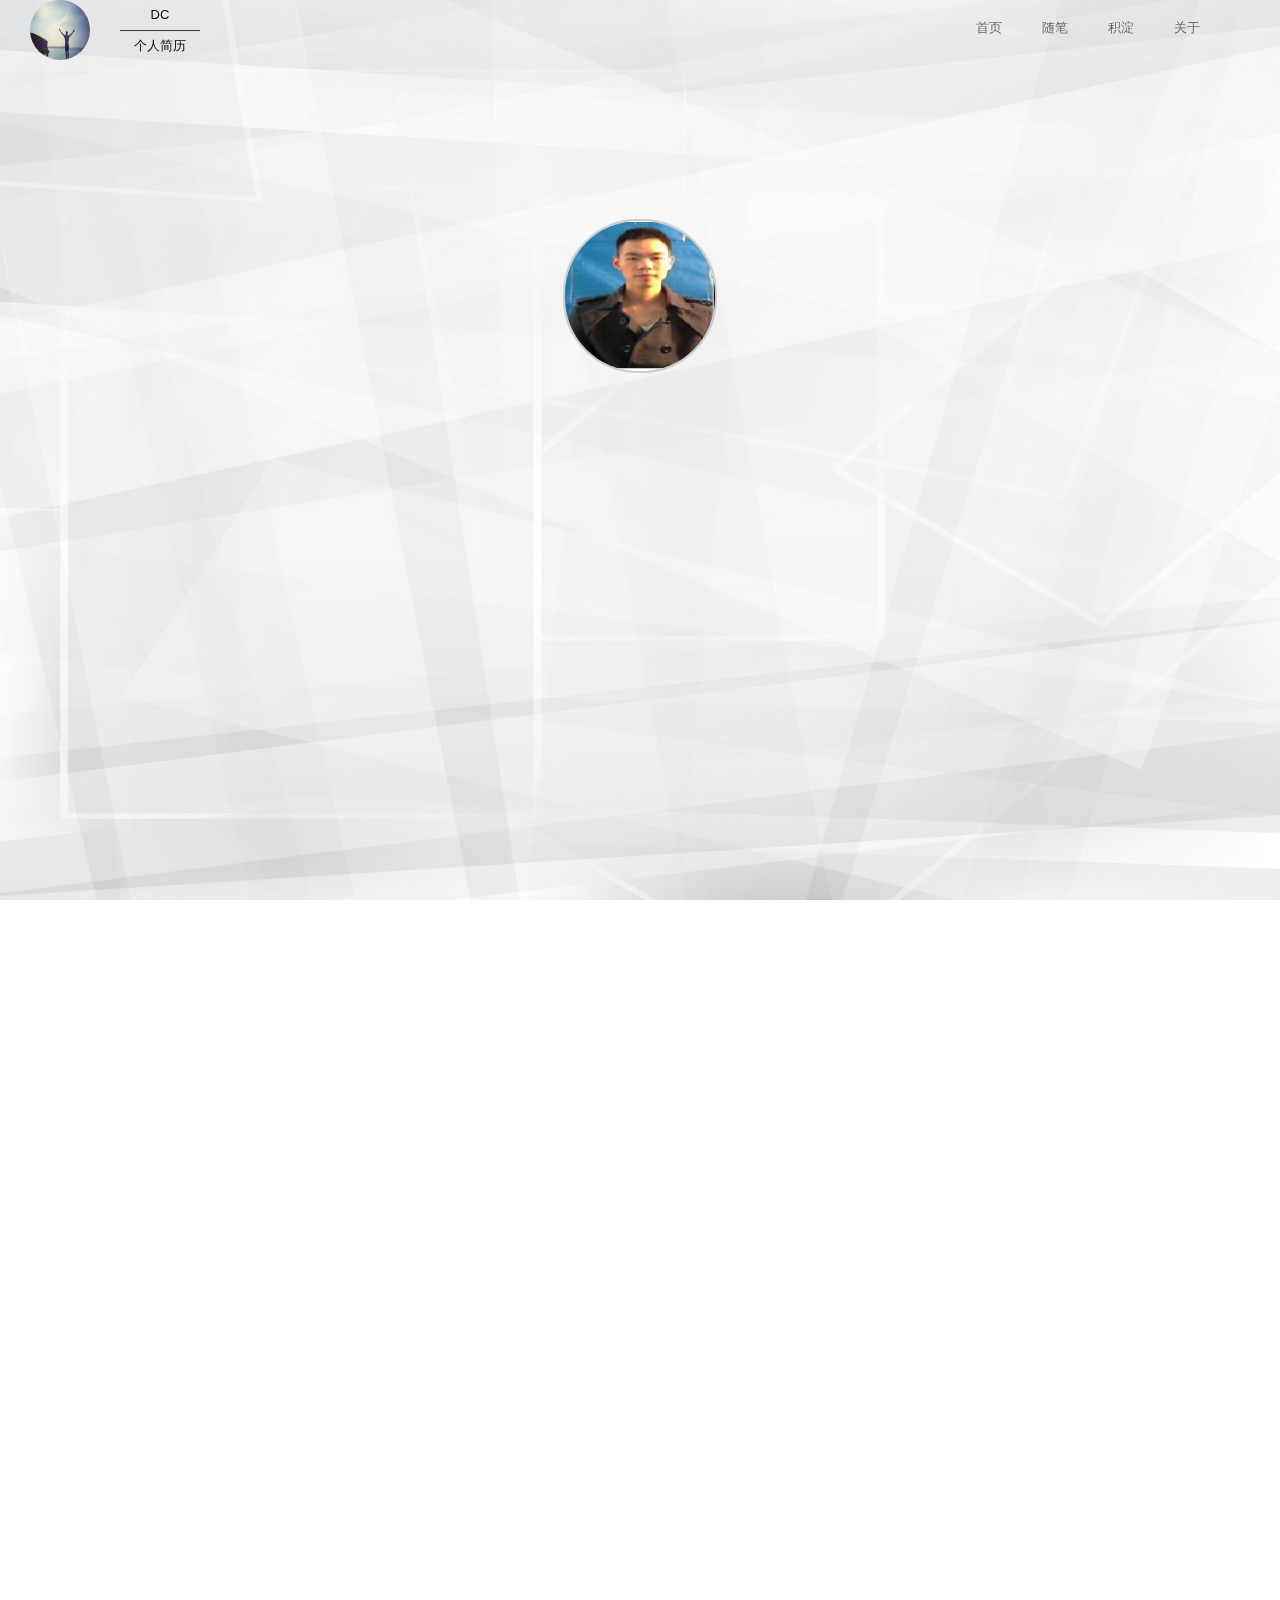
==== resume/me.html @ 9980c476 "first commit" ====
<!DOCTYPE html>
<html lang="en">
<head>
  <meta charset="UTF-8">
  <meta http-equiv="X-UA-Compatible" content="IE=edge" />
  <meta name="keywords" content="黎屹、前端开发、简历" />
  <meta name="description" content="黎屹的web前端工程师简历">
  <link rel="stylesheet" href="css/reset.css" />
  <link rel="stylesheet" href="css/jquery.fullPage.css" />
  <link rel="stylesheet" href="css/component.css" />
  <link rel="stylesheet" href="css/me.css" />
  <title>黎屹的web前端工程师简历</title>
</head>

<body>
<header>
  <div id="logo">
    <div id="header_img"><img src="image/logo.jpg" alt="" /></div>
    <div id="header_p">
      <p id="header_p1">DC</p>
      <p id="header_p2">个人简历</p>
    </div>
  </div>
  <nav>
    <ul>
      <li><a href="">首页</a></li>
      <li><a href="">随笔</a></li>
      <li><a href="">积淀</a></li>
      <li><a href="">关于</a></li>
    </ul>
  </nav>
</header>

<aside>
  <a href="#page1"><b>首页</b></a>
  <a href="#page2"><b>关于我</b></a>
  <a href="#page3"><b>专业技能</b></a>
  <a href="#page4"><b>我的作品</b></a>
  <a href="#page5"><b>联系我</b></a>
</aside>

<div id="dowebok">
  <!-- home -->
  <div class="section one">
    <div id="home">
      <div id="home_content">
        <div id="home_head">
          <div id="home_head_content">
            <img src="image/photo1.jpg" id="home_photo1" alt="" />
            <img src="image/photo2.jpg" id="home_photo2" alt="" />
          </div>
        </div>
        <div id="home_info">
          <p id="home_info1">生活是一种绵延不绝的渴望，渴望不断上升，变得更伟大而高贵.</p>
          <div id="home_info_box">
            <p id="home_info2">我叫黎屹</p>
            <p id="home_info3">25岁</p>
            <p id="home_info4">一名前端研发工程师</p>
            <p id="home_info5">920350926@qq.com</p>
          </div>
        </div>
      </div>
    </div>
  </div>
  <!-- home end -->
  <!-- about -->
  <div class="section two">
    <div id="about">
      <div id="about_content">
        <div class="title">
          <h1>关于我</h1>
        </div>
        <div id="about_list_content">
          <div class="about_list" id="about_list1">
            <div class="about_list_eg" id="about_en_edu">education</div>
            <div class="about_list_cn" id="about_cn_edu">学历<p>本科</p></div>
          </div>
          <div class="about_list">
            <div class="about_list_eg" id="about_en_age">age</div>
            <div class="about_list_cn" id="about_cn_age">年龄<p>25岁</p></div>
          </div>
          <div class="about_list">
            <div class="about_list_eg" id="about_en_loc">location</div>
            <div class="about_list_cn" id="about_cn_loc">坐标<p>深圳</p></div>
          </div>
          <div class="about_list">
            <div class="about_list_eg" id="about_en_sta">status</div>
            <div class="about_list_cn" id="about_cn_sta">状态<p>求职</p></div>
          </div>
        </div>
        <div id="about_info"></div>
      </div>
    </div>
  </div>
  <!-- about end -->
  <!-- skill -->
  <div class="section three">
    <div id="skill">
      <div id="skill_content">
        <div class="title">
          <h1>专业技能</h1>
        </div>
        <div id="skill_info"></div>
        <div id="skill_list">
          <div class="skill_list_content" id="skill_list1">
            <div class="skill_icon" id="skill_icon1"></div>
            <div class="skill_name">AngularJs</div>
            <div class="skill_flag"></div>
            <div class="skill_int" id="skill_int1"></div>
          </div>
          <div class="skill_list_content" id="skill_list2">
            <div class="skill_icon" id="skill_icon2"></div>
            <div class="skill_name">HTML</div>
            <div class="skill_flag"></div>
            <div class="skill_int" id="skill_int2"></div>
          </div>
          <div class="skill_list_content" id="skill_list3">
            <div class="skill_icon" id="skill_icon3"></div>
            <div class="skill_name">CSS</div>
            <div class="skill_flag"></div>
            <div class="skill_int" id="skill_int3"></div>
          </div>
          <div class="skill_list_content" id="skill_list4">
            <div class="skill_icon" id="skill_icon4"></div>
            <div class="skill_name">JavaScript</div>
            <div class="skill_flag"></div>
            <div class="skill_int" id="skill_int4"></div>
          </div>
        </div>
      </div>
    </div>
  </div>
  <!-- skill end -->
  <!-- demo -->
  <div class="section four">
    <div id="demo">
      <div id="demo_content">
        <div class="title">
          <h1>我的作品</h1>
        </div>
        <div id="demo_content_list">
          <ul class="demo_box">
            <li class="demo_scale">
              <div class="demo_box_content">
                <div class="demo_box_hover">
                  <p class="demo_box_title">DEMO:DOM编程艺术</p>
                  <span class="demo_box_hover_icon">
                                        <a href="demo/mjd/mjd.html" target="_blank" class="demo_box_link">
                                            <img src="image/demo-link.png" alt="" />
                                        </a>
                                    </span>
                </div>
                <img src="image/demo_box1.jpg" alt="" class="demo_box_bg"/>
              </div>
            </li>
            <li class="demo_scale">
              <div class="demo_box_content">
                <div class="demo_box_hover">
                  <p class="demo_box_title">乾程企业</p>
                  <span class="demo_box_hover_icon">
										<a href="demo\飞机大战\index.html" target="_blank" class="demo_box_link">
											<img src="image/demo-link.png" alt="" />
										</a>
									</span>
                </div>
                <img src="image/demo_box2.jpg" alt="" class="demo_box_bg"/>
              </div>
            </li>
            <li class="demo_scale">
              <div class="demo_box_content">
                <div class="demo_box_hover">
                  <p class="demo_box_title">卓煌企业</p>
                  <span class="demo_box_hover_icon">
                                    	<a href="demo\intel\index.html" target="_blank" class="demo_box_link">
											<img src="image/demo-link.png" alt="" />
                                        </a>
                                    </span>
                </div>
                <img src="image/demo_box3.jpg" alt="" class="demo_box_bg"/>
              </div>
            </li>
            <li class="demo_scale">
              <div class="demo_box_content">
                <div class="demo_box_hover">
                  <p class="demo_box_title">兰途科技</p>
                  <span class="demo_box_hover_icon">
                                    	<a href="demo\kfl\kfl.html" target="_blank" class="demo_box_link">
											<img src="image/demo-link.png" alt="" />
                                        </a>
                                    </span>
                </div>
                <img src="image/demo_box4.jpg" alt="" class="demo_box_bg"/>
              </div>
            </li>
          </ul>
        </div>
        <div id="demo_info" class="demo_scale">
          <p>这是我的部分demo。</p>
          <p>更多demo请移步<a href="#" class="md-trigger" data-modal="modal-1">这里</a>。</p>
        </div>
      </div>
    </div>
  </div>
  <!-- demo end -->
  <!-- contact -->
  <div class="section five">
    <div id="contact">
      <div id="contact_content">
        <div class="title">
          <h1>联系我</h1>
        </div>
        <div id="contact_head">
          <div id="contact_head1">灵感 代码 梦想 未来</div>
          <div id="contact_head2">
            <span>inspiration</span>
            <span>code</span>
            <span>dream</span>
            <span>future</span>
          </div>
        </div>
        <div id="contact_info" class="contact_scale">
          <ul>
          </ul>
        </div>
        <div id="contact_way">
          <div id="contact_message2" class="contact_message">谢谢</div>
        </div>
      </div>
      <footer class="contact_scale">
        <div class="contact_scale footer">
          <a  target="_blank">CSDN</a>|
          <a  target="_blank">微博</a>|
          <a target="_blank">知乎</a>|
          <a  target="_blank">豆瓣</a>|
          <a  target="_blank">Github</a>
        </div>
        <div class="contact_scale footer">All Rights Reserved&nbsp;</div>
        <div class="contact_scale footer"><a target="_blank"></a>&nbsp;Copyright &copy; 2015 - 2016</div>
      </footer>
    </div>
  </div>
  <!-- contact end -->
</div>
<div class="md-modal md-effect-11" id="modal-1">
  <div class="md-content">
    <h3>我的作品</h3>
    <div class="modal-example">
      <p>项目</p>
      <ul>
        <li><span><a href="demo\mytetris\mTetris.html" target="_blank">俄罗斯方块</a></span></li>
        <li><span><a href="demo\2048\2048.html" target="_blank">2048小游戏</a></span></li>
        <li><span><a href="demo\JD详情页\index.html" target="_blank">京东详情页</a></span></li>
        <li><span><a href="demo\京东个人中心\index.html" target="_blank">京东个人中心</a></span></li>
        </ul>
      <p>更多在建...</p>
      <button class="md-close">明白了</button>
    </div>
  </div>
</div>
<div class="md-overlay"></div>
<!-- pop layer -->
</body>
<script src="js/jquery-1.11.2.min.js"></script>
<script src="js/jquery.easing.min.js"></script>
<script src="js/jquery.fullPage.min.js"></script>
<script src="js/classie.js"></script>
<script src="js/cssParser.js"></script>
<script src="js/modalEffects.js"></script>
<script src="js/index.js"></script>
</html>
---- resume/css/component.css ----
/* General styles for the modal */

/* 
Styles for the html/body for special modal where we want 3d effects
Note that we need a container wrapping all content on the page for the 
perspective effects (not including the modals and the overlay).
*/
.md-perspective,
.md-perspective body {
	height: 100%;
	overflow: hidden;
}

.md-perspective body  {
	background: #222;
	-webkit-perspective: 600px;
	-moz-perspective: 600px;
	perspective: 600px;
}

.container {
	background: #e74c3c;
	min-height: 100%;
}

.md-modal {
	position: fixed;
	top: 50%;
	left: 50%;
	width: 50%;
	max-width: 630px;
	min-width: 320px;
	height: auto;
	z-index: 2000;
	visibility: hidden;
	-webkit-backface-visibility: hidden;
	-moz-backface-visibility: hidden;
	backface-visibility: hidden;
	-webkit-transform: translateX(-50%) translateY(-50%);
	-moz-transform: translateX(-50%) translateY(-50%);
	-ms-transform: translateX(-50%) translateY(-50%);
	transform: translateX(-50%) translateY(-50%);
}

.md-show {
	visibility: visible;
}

.md-overlay {
	position: fixed;
	width: 100%;
	height: 100%;
	visibility: hidden;
	top: 0;
	left: 0;
	z-index: 1000;
	opacity: 0;
	background: rgba(161,175,201,0.8);
	-webkit-transition: all 0.3s;
	-moz-transition: all 0.3s;
	transition: all 0.3s;
}

.md-show ~ .md-overlay {
	opacity: 1;
	visibility: visible;
}

/* Content styles */
.md-content {
	color: #fff;
	background: #d6ecf0;
	position: relative;
	border-radius: 3px;
	margin: 0 auto;
}

.md-content h3 {
	margin: 0;
	padding: 0.4em;
	text-align: center;
	font-size: 2.4em;
	font-weight: 300;
	opacity: 0.8;
	background: rgba(0,0,0,0.1);
	border-radius: 3px 3px 0 0;
}

.md-content > div {
	padding: 15px 40px 30px;
	margin: 0;
	font-weight: 300;
	font-size: 1.15em;
}

.md-content > div p {
	margin: 0;
	padding: 10px 0;
}

.md-content > div ul {
	margin: 0;
	padding: 0 0 30px 20px;
}

.md-content > div ul li {
	padding: 5px 0;
}

.md-content button {
	display: block;
	margin: 0 auto;
	font-size: 0.8em;
}

/* Individual modal styles with animations/transitions */

/* Effect 1: Fade in and scale up */
.md-effect-1 .md-content {
	-webkit-transform: scale(0.7);
	-moz-transform: scale(0.7);
	-ms-transform: scale(0.7);
	transform: scale(0.7);
	opacity: 0;
	-webkit-transition: all 0.3s;
	-moz-transition: all 0.3s;
	transition: all 0.3s;
}

.md-show.md-effect-1 .md-content {
	-webkit-transform: scale(1);
	-moz-transform: scale(1);
	-ms-transform: scale(1);
	transform: scale(1);
	opacity: 1;
}

/* Effect 2: Slide from the right */
.md-effect-2 .md-content {
	-webkit-transform: translateX(20%);
	-moz-transform: translateX(20%);
	-ms-transform: translateX(20%);
	transform: translateX(20%);
	opacity: 0;
	-webkit-transition: all 0.3s cubic-bezier(0.25, 0.5, 0.5, 0.9);
	-moz-transition: all 0.3s cubic-bezier(0.25, 0.5, 0.5, 0.9);
	transition: all 0.3s cubic-bezier(0.25, 0.5, 0.5, 0.9);
}

.md-show.md-effect-2 .md-content {
	-webkit-transform: translateX(0);
	-moz-transform: translateX(0);
	-ms-transform: translateX(0);
	transform: translateX(0);
	opacity: 1;
}

/* Effect 3: Slide from the bottom */
.md-effect-3 .md-content {
	-webkit-transform: translateY(20%);
	-moz-transform: translateY(20%);
	-ms-transform: translateY(20%);
	transform: translateY(20%);
	opacity: 0;
	-webkit-transition: all 0.3s;
	-moz-transition: all 0.3s;
	transition: all 0.3s;
}

.md-show.md-effect-3 .md-content {
	-webkit-transform: translateY(0);
	-moz-transform: translateY(0);
	-ms-transform: translateY(0);
	transform: translateY(0);
	opacity: 1;
}

/* Effect 4: Newspaper */
.md-effect-4 .md-content {
	-webkit-transform: scale(0) rotate(720deg);
	-moz-transform: scale(0) rotate(720deg);
	-ms-transform: scale(0) rotate(720deg);
	transform: scale(0) rotate(720deg);
	opacity: 0;
}

.md-show.md-effect-4 ~ .md-overlay,
.md-effect-4 .md-content {
	-webkit-transition: all 0.5s;
	-moz-transition: all 0.5s;
	transition: all 0.5s;
}

.md-show.md-effect-4 .md-content {
	-webkit-transform: scale(1) rotate(0deg);
	-moz-transform: scale(1) rotate(0deg);
	-ms-transform: scale(1) rotate(0deg);
	transform: scale(1) rotate(0deg);
	opacity: 1;
}

/* Effect 5: fall */
.md-effect-5.md-modal {
	-webkit-perspective: 1300px;
	-moz-perspective: 1300px;
	perspective: 1300px;
}

.md-effect-5 .md-content {
	-webkit-transform-style: preserve-3d;
	-moz-transform-style: preserve-3d;
	transform-style: preserve-3d;
	-webkit-transform: translateZ(600px) rotateX(20deg); 
	-moz-transform: translateZ(600px) rotateX(20deg); 
	-ms-transform: translateZ(600px) rotateX(20deg); 
	transform: translateZ(600px) rotateX(20deg); 
	opacity: 0;
}

.md-show.md-effect-5 .md-content {
	-webkit-transition: all 0.3s ease-in;
	-moz-transition: all 0.3s ease-in;
	transition: all 0.3s ease-in;
	-webkit-transform: translateZ(0px) rotateX(0deg);
	-moz-transform: translateZ(0px) rotateX(0deg);
	-ms-transform: translateZ(0px) rotateX(0deg);
	transform: translateZ(0px) rotateX(0deg); 
	opacity: 1;
}

/* Effect 6: side fall */
.md-effect-6.md-modal {
	-webkit-perspective: 1300px;
	-moz-perspective: 1300px;
	perspective: 1300px;
}

.md-effect-6 .md-content {
	-webkit-transform-style: preserve-3d;
	-moz-transform-style: preserve-3d;
	transform-style: preserve-3d;
	-webkit-transform: translate(30%) translateZ(600px) rotate(10deg); 
	-moz-transform: translate(30%) translateZ(600px) rotate(10deg);
	-ms-transform: translate(30%) translateZ(600px) rotate(10deg);
	transform: translate(30%) translateZ(600px) rotate(10deg); 
	opacity: 0;
}

.md-show.md-effect-6 .md-content {
	-webkit-transition: all 0.3s ease-in;
	-moz-transition: all 0.3s ease-in;
	transition: all 0.3s ease-in;
	-webkit-transform: translate(0%) translateZ(0) rotate(0deg);
	-moz-transform: translate(0%) translateZ(0) rotate(0deg);
	-ms-transform: translate(0%) translateZ(0) rotate(0deg);
	transform: translate(0%) translateZ(0) rotate(0deg);
	opacity: 1;
}

/* Effect 7:  slide and stick to top */
.md-effect-7{
	top: 0;
	-webkit-transform: translateX(-50%);
	-moz-transform: translateX(-50%);
	-ms-transform: translateX(-50%);
	transform: translateX(-50%);
}

.md-effect-7 .md-content {
	-webkit-transform: translateY(-200%);
	-moz-transform: translateY(-200%);
	-ms-transform: translateY(-200%);
	transform: translateY(-200%);
	-webkit-transition: all .3s;
	-moz-transition: all .3s;
	transition: all .3s;
	opacity: 0;
}

.md-show.md-effect-7 .md-content {
	-webkit-transform: translateY(0%);
	-moz-transform: translateY(0%);
	-ms-transform: translateY(0%);
	transform: translateY(0%);
	border-radius: 0 0 3px 3px;
	opacity: 1;
}

/* Effect 8: 3D flip horizontal */
.md-effect-8.md-modal {
	-webkit-perspective: 1300px;
	-moz-perspective: 1300px;
	perspective: 1300px;
}

.md-effect-8 .md-content {
	-webkit-transform-style: preserve-3d;
	-moz-transform-style: preserve-3d;
	transform-style: preserve-3d;
	-webkit-transform: rotateY(-70deg);
	-moz-transform: rotateY(-70deg);
	-ms-transform: rotateY(-70deg);
	transform: rotateY(-70deg);
	-webkit-transition: all 0.3s;
	-moz-transition: all 0.3s;
	transition: all 0.3s;
	opacity: 0;
}

.md-show.md-effect-8 .md-content {
	-webkit-transform: rotateY(0deg);
	-moz-transform: rotateY(0deg);
	-ms-transform: rotateY(0deg);
	transform: rotateY(0deg);
	opacity: 1;
}

/* Effect 9: 3D flip vertical */
.md-effect-9.md-modal {
	-webkit-perspective: 1300px;
	-moz-perspective: 1300px;
	perspective: 1300px;
}

.md-effect-9 .md-content {
	-webkit-transform-style: preserve-3d;
	-moz-transform-style: preserve-3d;
	transform-style: preserve-3d;
	-webkit-transform: rotateX(-70deg);
	-moz-transform: rotateX(-70deg);
	-ms-transform: rotateX(-70deg);
	transform: rotateX(-70deg);
	-webkit-transition: all 0.3s;
	-moz-transition: all 0.3s;
	transition: all 0.3s;
	opacity: 0;
}

.md-show.md-effect-9 .md-content {
	-webkit-transform: rotateX(0deg);
	-moz-transform: rotateX(0deg);
	-ms-transform: rotateX(0deg);
	transform: rotateX(0deg);
	opacity: 1;
}

/* Effect 10: 3D sign */
.md-effect-10.md-modal {
	-webkit-perspective: 1300px;
	-moz-perspective: 1300px;
	perspective: 1300px;
}

.md-effect-10 .md-content {
	-webkit-transform-style: preserve-3d;
	-moz-transform-style: preserve-3d;
	transform-style: preserve-3d;
	-webkit-transform: rotateX(-60deg);
	-moz-transform: rotateX(-60deg);
	-ms-transform: rotateX(-60deg);
	transform: rotateX(-60deg);
	-webkit-transform-origin: 50% 0;
	-moz-transform-origin: 50% 0;
	transform-origin: 50% 0;
	opacity: 0;
	-webkit-transition: all 0.3s;
	-moz-transition: all 0.3s;
	transition: all 0.3s;
}

.md-show.md-effect-10 .md-content {
	-webkit-transform: rotateX(0deg);
	-moz-transform: rotateX(0deg);
	-ms-transform: rotateX(0deg);
	transform: rotateX(0deg);
	opacity: 1;
}

/* Effect 11: Super scaled */
.md-effect-11 .md-content {
	-webkit-transform: scale(2);
	-moz-transform: scale(2);
	-ms-transform: scale(2);
	transform: scale(2);
	opacity: 0;
	-webkit-transition: all 0.3s;
	-moz-transition: all 0.3s;
	transition: all 0.3s;
}

.md-show.md-effect-11 .md-content {
	-webkit-transform: scale(1);
	-moz-transform: scale(1);
	-ms-transform: scale(1);
	transform: scale(1);
	opacity: 1;
}

/* Effect 12:  Just me */
.md-effect-12 .md-content {
	-webkit-transform: scale(0.8);
	-moz-transform: scale(0.8);
	-ms-transform: scale(0.8);
	transform: scale(0.8);
	opacity: 0;
	-webkit-transition: all 0.3s;
	-moz-transition: all 0.3s;
	transition: all 0.3s;
}

.md-show.md-effect-12 ~ .md-overlay {
	background: #e74c3c;
} 

.md-effect-12 .md-content h3,
.md-effect-12 .md-content {
	background: transparent;
}

.md-show.md-effect-12 .md-content {
	-webkit-transform: scale(1);
	-moz-transform: scale(1);
	-ms-transform: scale(1);
	transform: scale(1);
	opacity: 1;
}

/* Effect 13: 3D slit */
.md-effect-13.md-modal {
	-webkit-perspective: 1300px;
	-moz-perspective: 1300px;
	perspective: 1300px;
}

.md-effect-13 .md-content {
	-webkit-transform-style: preserve-3d;
	-moz-transform-style: preserve-3d;
	transform-style: preserve-3d;
	-webkit-transform: translateZ(-3000px) rotateY(90deg);
	-moz-transform: translateZ(-3000px) rotateY(90deg);
	-ms-transform: translateZ(-3000px) rotateY(90deg);
	transform: translateZ(-3000px) rotateY(90deg);
	opacity: 0;
}

.md-show.md-effect-13 .md-content {
	-webkit-animation: slit .7s forwards ease-out;
	-moz-animation: slit .7s forwards ease-out;
	animation: slit .7s forwards ease-out;
}

@-webkit-keyframes slit {
	50% { -webkit-transform: translateZ(-250px) rotateY(89deg); opacity: .5; -webkit-animation-timing-function: ease-out;}
	100% { -webkit-transform: translateZ(0) rotateY(0deg); opacity: 1; }
}

@-moz-keyframes slit {
	50% { -moz-transform: translateZ(-250px) rotateY(89deg); opacity: .5; -moz-animation-timing-function: ease-out;}
	100% { -moz-transform: translateZ(0) rotateY(0deg); opacity: 1; }
}

@keyframes slit {
	50% { transform: translateZ(-250px) rotateY(89deg); opacity: 1; animation-timing-function: ease-in;}
	100% { transform: translateZ(0) rotateY(0deg); opacity: 1; }
}

/* Effect 14:  3D Rotate from bottom */
.md-effect-14.md-modal {
	-webkit-perspective: 1300px;
	-moz-perspective: 1300px;
	perspective: 1300px;
}

.md-effect-14 .md-content {
	-webkit-transform-style: preserve-3d;
	-moz-transform-style: preserve-3d;
	transform-style: preserve-3d;
	-webkit-transform: translateY(100%) rotateX(90deg);
	-moz-transform: translateY(100%) rotateX(90deg);
	-ms-transform: translateY(100%) rotateX(90deg);
	transform: translateY(100%) rotateX(90deg);
	-webkit-transform-origin: 0 100%;
	-moz-transform-origin: 0 100%;
	transform-origin: 0 100%;
	opacity: 0;
	-webkit-transition: all 0.3s ease-out;
	-moz-transition: all 0.3s ease-out;
	transition: all 0.3s ease-out;
}

.md-show.md-effect-14 .md-content {
	-webkit-transform: translateY(0%) rotateX(0deg);
	-moz-transform: translateY(0%) rotateX(0deg);
	-ms-transform: translateY(0%) rotateX(0deg);
	transform: translateY(0%) rotateX(0deg);
	opacity: 1;
}

/* Effect 15:  3D Rotate in from left */
.md-effect-15.md-modal {
	-webkit-perspective: 1300px;
	-moz-perspective: 1300px;
	perspective: 1300px;
}

.md-effect-15 .md-content {
	-webkit-transform-style: preserve-3d;
	-moz-transform-style: preserve-3d;
	transform-style: preserve-3d;
	-webkit-transform: translateZ(100px) translateX(-30%) rotateY(90deg);
	-moz-transform: translateZ(100px) translateX(-30%) rotateY(90deg);
	-ms-transform: translateZ(100px) translateX(-30%) rotateY(90deg);
	transform: translateZ(100px) translateX(-30%) rotateY(90deg);
	-webkit-transform-origin: 0 100%;
	-moz-transform-origin: 0 100%;
	transform-origin: 0 100%;
	opacity: 0;
	-webkit-transition: all 0.3s;
	-moz-transition: all 0.3s;
	transition: all 0.3s;
}

.md-show.md-effect-15 .md-content {
	-webkit-transform: translateZ(0px) translateX(0%) rotateY(0deg);
	-moz-transform: translateZ(0px) translateX(0%) rotateY(0deg);
	-ms-transform: translateZ(0px) translateX(0%) rotateY(0deg);
	transform: translateZ(0px) translateX(0%) rotateY(0deg);
	opacity: 1;
}

/* Effect 16:  Blur */
.md-show.md-effect-16 ~ .md-overlay {
	background: rgba(161,175,201,0.5);
}

.md-show.md-effect-16 ~ .container {
	-webkit-filter: blur(3px);
	-moz-filter: blur(3px);
	filter: blur(3px);
}

.md-effect-16 .md-content {
	-webkit-transform: translateY(-5%);
	-moz-transform: translateY(-5%);
	-ms-transform: translateY(-5%);
	transform: translateY(-5%);
	opacity: 0;
}

.md-show.md-effect-16 ~ .container,
.md-effect-16 .md-content {
	-webkit-transition: all 0.3s;
	-moz-transition: all 0.3s;
	transition: all 0.3s;
}

.md-show.md-effect-16 .md-content {
	-webkit-transform: translateY(0);
	-moz-transform: translateY(0);
	-ms-transform: translateY(0);
	transform: translateY(0);
	opacity: 1;
}

/* Effect 17:  Slide in from bottom with perspective on container */
.md-show.md-effect-17 ~ .container {
	height: 100%;
	overflow: hidden;
	-webkit-transition: -webkit-transform 0.3s;
	-moz-transition: -moz-transform 0.3s;
	transition: transform 0.3s;
}	

.md-show.md-effect-17 ~ .container,
.md-show.md-effect-17 ~ .md-overlay  {
	-webkit-transform: rotateX(-2deg);
	-moz-transform: rotateX(-2deg);
	-ms-transform: rotateX(-2deg);
	transform: rotateX(-2deg);
	-webkit-transform-origin: 50% 0%;
	-moz-transform-origin: 50% 0%;
	transform-origin: 50% 0%;
	-webkit-transform-style: preserve-3d;
	-moz-transform-style: preserve-3d;
	transform-style: preserve-3d;
}

.md-effect-17 .md-content {
	opacity: 0;
	-webkit-transform: translateY(200%);
	-moz-transform: translateY(200%);
	-ms-transform: translateY(200%);
	transform: translateY(200%);
}

.md-show.md-effect-17 .md-content {
	-webkit-transform: translateY(0);
	-moz-transform: translateY(0);
	-ms-transform: translateY(0);
	transform: translateY(0);
	opacity: 1;
	-webkit-transition: all 0.3s 0.2s;
	-moz-transition: all 0.3s 0.2s;
	transition: all 0.3s 0.2s;
}

/* Effect 18:  Slide from right with perspective on container */
.md-show.md-effect-18 ~ .container {
	height: 100%;
	overflow: hidden;
}

.md-show.md-effect-18 ~ .md-overlay {
	background: rgba(143,27,15,0.8);
	-webkit-transition: all 0.5s;
	-moz-transition: all 0.5s;
	transition: all 0.5s;
}

.md-show.md-effect-18 ~ .container,
.md-show.md-effect-18 ~ .md-overlay {
	-webkit-transform-style: preserve-3d;
	-webkit-transform-origin: 0% 50%;
	-webkit-animation: rotateRightSideFirst 0.5s forwards ease-in;
	-moz-transform-style: preserve-3d;
	-moz-transform-origin: 0% 50%;
	-moz-animation: rotateRightSideFirst 0.5s forwards ease-in;
	transform-style: preserve-3d;
	transform-origin: 0% 50%;
	animation: rotateRightSideFirst 0.5s forwards ease-in;
}

@-webkit-keyframes rotateRightSideFirst {
	50% { -webkit-transform: translateZ(-50px) rotateY(5deg); -webkit-animation-timing-function: ease-out; }
	100% { -webkit-transform: translateZ(-200px); }
}

@-moz-keyframes rotateRightSideFirst {
	50% { -moz-transform: translateZ(-50px) rotateY(5deg); -moz-animation-timing-function: ease-out; }
	100% { -moz-transform: translateZ(-200px); }
}

@keyframes rotateRightSideFirst {
	50% { transform: translateZ(-50px) rotateY(5deg); animation-timing-function: ease-out; }
	100% { transform: translateZ(-200px); }
}

.md-effect-18 .md-content {
	-webkit-transform: translateX(200%);
	-moz-transform: translateX(200%);
	-ms-transform: translateX(200%);
	transform: translateX(200%);
	opacity: 0;
}

.md-show.md-effect-18 .md-content {
	-webkit-transform: translateX(0);
	-moz-transform: translateX(0);
	-ms-transform: translateX(0);
	transform: translateX(0);
	opacity: 1;
	-webkit-transition: all 0.5s 0.1s;
	-moz-transition: all 0.5s 0.1s;
	transition: all 0.5s 0.1s;
}

/* Effect 19:  Slip in from the top with perspective on container */
.md-show.md-effect-19 ~ .container {
	height: 100%;
	overflow: hidden;
}

.md-show.md-effect-19 ~ .md-overlay {
	-webkit-transition: all 0.5s;
	-moz-transition: all 0.5s;
	transition: all 0.5s;
}

.md-show.md-effect-19 ~ .container,
.md-show.md-effect-19 ~ .md-overlay {
	-webkit-transform-style: preserve-3d;
	-webkit-transform-origin: 50% 100%;
	-webkit-animation: OpenTop 0.5s forwards ease-in;
	-moz-transform-style: preserve-3d;
	-moz-transform-origin: 50% 100%;
	-moz-animation: OpenTop 0.5s forwards ease-in;
	transform-style: preserve-3d;
	transform-origin: 50% 100%;
	animation: OpenTop 0.5s forwards ease-in;
}

@-webkit-keyframes OpenTop {
	50% { 
		-webkit-transform: rotateX(10deg); 
		-webkit-animation-timing-function: ease-out; 
	}
}

@-moz-keyframes OpenTop {
	50% { 
		-moz-transform: rotateX(10deg); 
		-moz-animation-timing-function: ease-out; 
	}
}

@keyframes OpenTop {
	50% { 
		transform: rotateX(10deg); 
		animation-timing-function: ease-out; 
	}
}

.md-effect-19 .md-content {
	-webkit-transform: translateY(-200%);
	-moz-transform: translateY(-200%);
	-ms-transform: translateY(-200%);
	transform: translateY(-200%);
	opacity: 0;
}

.md-show.md-effect-19 .md-content {
	-webkit-transform: translateY(0);
	-moz-transform: translateY(0);
	-ms-transform: translateY(0);
	transform: translateY(0);
	opacity: 1;
	-webkit-transition: all 0.5s 0.1s;
	-moz-transition: all 0.5s 0.1s;
	transition: all 0.5s 0.1s;
}

@media screen and (max-width: 32em) {
	body { font-size: 75%; }
}
---- resume/css/me.css ----
@charset "utf-8";

/*global*/
body {
  height: 100%;
  position: relative;
  font: 18px/1.5 'Helvetica Neue',Helvetica,Arial,sans-serif;
}
a {
  text-decoration: none;
  color: #000;
}
h1 {
  width: 150px;
  margin: 0 auto;
  font-size: 32px;
  font-weight: bold;
}
h2 {
  font-family: "allerbold";
  font-weight: bold;
  color: #f00;
  text-transform: uppercase;
  font-size: 14px;
}
h3{
  margin: 20px auto;
  text-align: center;
}
.title {
  text-align: center;
  margin-top: 100px;
  width: 100%;
  height: 60px;
}
.title_en {
  width: 0;
  margin: 3px auto;
  padding: 5px 0;
  border-top: 2px solid #f00;
}
.title_en h2 {
  display: none;
}
@media screen and (max-width:1366px){
  body {
    font-size: 13px;
  }
  h1 {
    font-size: 24px;
  }
  h2 {
    font-size: 12px;
  }
  .title {
    margin-top: 60px;
  }
}
/*header*/
header {
  position: fixed;
  width: 100%;
  top: 0;
  left: 0;
  z-index: 100;
  opacity: 0.5;
}
#header {
  position: fixed;
  width: 100%;
  top: 0;
  left: 0;
  height: 76px;
  z-index: 1;
  background: #999;
  box-shadow: 0 0 10px #ccc;
  -webkit-transition: all 5s ease;
  transition: all 5s ease;
}
#logo {
  float: left;
  margin: 5px 30px;
}
header img {
  width: 60px;
  height: 60px;
  border-radius: 30px;
  -webkit-transition: box-shadow 0.5s;
  transition: box-shadow 0.5s;
}
header img:hover {
  box-shadow: 0 0 15px #1FAEFF;
}
#header_img,
#header_p {
  float: left;
}
#header_p {
  margin-left: 15px;
  text-align: center;
  color: #000;
}
#header_p1 {
  margin: 0px 15px 5px;
  padding: 5px 15px;
  width: 50px;
  border-bottom: 1px solid #333;
}
#header_p2 {
  padding: 0 15px;
}
nav {
  margin-top: 30px;
  margin-right: 60px;
  float:right;
}
nav li{
  float:left;
  margin:0 20px;
}
nav li a{
  padding: 25px 0;
  position: relative;
  color:#666;
}
nav li a:after {
  content: "";
  position: absolute;
  left: 50%;
  right: 50%;
  bottom: 0;
  height: 2px;
  background: #1FAEFF;
  opacity: 0;
  -webkit-transition: .2s ease-in;
  transition: .2s ease-in;
}
nav li a:hover {
  color: #000;
}
nav li a:hover:after {
  left: 0;
  right: 0;
  opacity: 1;
}
@media screen and (max-width:1366px){
  #header {
    height: 60px;
  }
  #logo {
    margin: 0 30px;
  }
  nav {
    margin-top: 18px;
  }
}

/*aside nav*/
aside{
  position: fixed;
  right:0;
  z-index: 1000;
  width:50px;
  height:auto;
  display: none;
}
aside  a{
  position: relative;
  display: block;
  margin: 10px 0;
  width: 20px;
  height: 20px;
  background: url(../image/aside_1.png) no-repeat center center;
  border-radius: 50%;
}
aside a.selected {
  background: url(../image/aside_2.png) no-repeat center center;
}
aside b {
  position: absolute;
  font-size: 9px;
  font-weight: normal;
  top: 0;
  line-height: 20px;
  display:none;
  right: 100%;
  width: 100px;
  padding-right: 5px;
  text-align: right;
}

/* common style of page */
#home,
#about,
#skill,
#exp,
#demo,
#contact {
  width: 100%;
  height: 100%;
  position: relative;
  overflow: hidden;
  background: url(../image/bg.jpg) no-repeat center top;
  background-size: 100% 100%;
}
#home_content,
#about_content,
#skill_content,
#exp_content,
#demo_content,
#contact_content {
  margin: 0 auto;
  width: 1000px;
  height: auto;
}
/* home */
#home{
  display: none;
}
@-webkit-keyframes zoom {
  0%{
    background-size: 130% 130%;
  }
  100%{
    background-size: 100% 100%;
  }
}
@keyframes zoom {
  0%{
    background-size: 130% 130%;
  }
  100%{
    background-size: 100% 100%;
  }
}
.home_zoom {
  -webkit-animation: zoom 2s ease-in-out;
  animation: zoom 2s ease-in-out;
}
#home_head {
  margin: 300px auto 30px;
  width: 200px;
  -webkit-transition: margin-top 2s ease-in-out;
  transition: margin-top 2s ease-in-out;
}
#home_head_content {
  margin: 0 auto;
  position: relative;
  width: 153.2px;
  height: 153.2px;
  cursor: pointer;
}
#home_head img {
  width: 150px;
  height: 150px;
  border: 2px #CCCCCC solid;
  border-radius: 75px;
  position: absolute;
  -webkit-transition: box-shadow 2s;
  transition: box-shadow 2s;
}
#home_head img:hover {
  box-shadow: 0px 0px 10px #1FAEFF;
;
}
img#home_photo2 {
  opacity: 0;
  z-index: 99;
}
#home_info_box {
  border-top: 2px solid #ccc;
  width: 0;
  margin: 15px auto;
}
#home_info1,
#home_info2,
#home_info3,
#home_info4,
#home_info5 {
  margin: 15px auto;
  display: none;
  width: 800px;
  text-align: center;
}
#home_info1 {
  font-size: 20px;
  font-weight: bold;
}
@media screen and (max-width:1366px) {
  #home_info1 {
    font-size: 16px;
  }
}
  /* about */
  #about_content {
    height: 510px;
  }
  #about_list_content {
    margin: 50px auto;
    width: 800px;
    height: 150px;
    padding: 20px 0;
    border-radius: 30px;
    background: #a0a0b4;
  }
  .about_list {
    float: left;
    margin-left: 120px;
    cursor: pointer;
  }
  #about_list1 {
    margin-left: 60px;
  }
  .about_list:hover .about_list_eg {
    background: rgba(255,255,255,1);
    color: #702fa8;
    box-shadow: 0 0 0 8px rgba(255,255,255,0.3);
  }
  .about_list:hover .about_list_eg:before{
    -webkit-animation: l_to_r 1s forwards;
    -moz-animation: l_to_r 1s forwards;
    -o-animation: l_to_r 1s forwards;
    animation: l_to_r 1s forwards;
  }
  .about_list_eg {
    width: 80px;
    height: 80px;
    box-shadow: 0 0 0 4px rgba(255,255,255,1);
    border-radius: 50%;
    overflow: hidden;
    color: #fff;
    -webkit-transition: background 1s, color 1s, box-shadow 1s;
    transition: background 1s, color 1s, box-shadow 1s;
  }
  .about_list_eg:before {
    display: block;
    line-height: 130px;
    text-align: center;
  }
  #about_en_edu:before {
    content: url(../image/education.png);
  }
  #about_en_age:before {
    content: url(../image/age.png);
  }
  #about_en_loc:before {
    content: url(../image/location.png);
  }
  #about_en_sta:before {
    content: url(../image/status.png);
  }
  .about_list_cn {
    padding-top: 20px;
    line-height: 20px;
    position: relative;
    color: #fff;
  }
  .about_list_cn p {
    padding-top: 10px;
    text-align: right;
    font-size: 14px;
  }
  .about_list_cn p:before {
    display: block;
    content: "";
    position: absolute;
    background: #ccc;
    height: 2px;
    width: 90px;
    bottom: 25px;
    -webkit-transform: rotate(-30deg);
    transform: rotate(-30deg);
  }
  #about_info {
    clear: both;
    margin: 50% auto;
    height: 160px;
    width: 0;
    position: relative;
    overflow: hidden;
  }
  #about_info:before,
  #about_info:after {
    position: absolute;
    width: 50px;
    height: 50px;
    content: "";
  }
  #about_info:before {
    top: 0;
    left: 0;
    border-top: 2px solid #5686D6;
    border-left: 2px solid #5686D6;
  }
  #about_info:after {
    bottom: 0;
    right: 0;
    border-right: 2px solid #5686D6;
    border-bottom: 2px solid #5686D6;
  }
  #about_info p {
    text-align: center;
    line-height: 40px;
    position: relative;
    bottom: -300px;
  }
  @-webkit-keyframes l_to_r {
    49% {
      -webkit-transform: translate(100%);
      transform: translate(100%);
    }
    50% {
      -webkit-transform: translate(-100%);
      transform: translate(-100%);
      opacity: 0;
    }
  }
  @-moz-keyframes l_to_r {
    49% {
      transform: translate(100%);
    }
    50% {
      transform: translate(-100%);
      opacity: 0;
    }
  }
  @-o-keyframes l_to_r {
    49% {
      transform: translate(100%);
    }
    50% {
      transform: translate(-100%);
      opacity: 0;
    }
  }
  @keyframes l_to_r {
    49% {
      transform: translate(100%);
    }
    50% {
      transform: translate(-100%);
      opacity: 0;
    }
  }
  @media screen and (max-width:1366px){
    #about_list_content{
      margin: 40px auto;
      width: 700px;
    }
    #about_list1 {
      margin-left: 76px;
    }
    .about_list {
      margin-left: 76px;
    }
    #about_list_content {
      padding: 15px 0;
    }
  }
  /* skill */
  #skill_info {
    margin: 50px auto 0;
    width: 100%;
    line-height: 30px;
  }
  #skill_info p {
    text-align: center;
  }
  #skill_list {
    margin: 20px auto;
    width: 100%;
    font-size: 16px;
    height: 400px;
  }
  #skill_list ul {
    list-style: disc;
    list-style-position: inside;
  }
  .skill_list_content {
    float: left;
    margin: 0 8%;
    position: relative;
    height: 400px;
    visibility: hidden;
  }

  .skill_icon {
    cursor: pointer;
    background-size: 100%;
    width: 90px;
    height: 100px;
    text-align: center;
    margin: 30px auto;
    webkit-transform: scale(1.0);
    transform: scale(1.0);
    transition : transform .25s;
  }
  .skill_icon:hover{
    webkit-transform: scale(1.2);
    transform: scale(1.2);
    transition : transform .25s;
  }
  #skill_icon1{
    background: url(../image/ng.png) no-repeat ;
  }
  #skill_icon2{
    background: url(../image/html.png) no-repeat ;
  }
  #skill_icon3{
    background: url(../image/css.png) no-repeat ;
  }
  #skill_icon4{
    background: url(../image/js.png) no-repeat ;
  }
  .skill_name {
    text-align: center;
    width: 100%;
    position: relative;
  }
  .skill_flag {
    margin: 20px auto;
    width: 20px;
    height: 20px;
    background: url(../image/skill_flag.png);
    -webkit-transition-duration: 1s;
    transition-duration: 1s;
  }
  .skill_flag_scale {
    -webkit-transform: rotate(180deg);
    transform: rotate(180deg);
  }
  .skill_int {
    position: absolute;
    top: 250px;
    width: 320px;
    left: -136px;
    font-size: 14px;
    line-height: 20px;
    display: none;
    border: 1px solid #ccc;
    border-radius: 10px;
    padding: 15px;
    background: #c8c8dc;
  }
  .skill_int li {
    font-size: 12px;
    padding-left: 15px;
  }
  @-webkit-keyframes skill_scale {
    0% {
      opacity: 0.1;
      -webkit-transform:scale(0.3);
      transform:scale(0.3);
    }
    100% {
      opacity: 1;
      -webkit-transform: scale(1);
      transform: scale(1);
    }
  }
  @-moz-keyframes skill_scale {
    0% {
      opacity: 0.1;
      transform:scale(0.3);
    }
    100% {
      opacity: 1;
      transform: scale(1);
    }
  }
  @-o-keyframes skill_scale {
    0% {
      opacity: 0.1;
      transform:scale(0.3);
    }
    100% {
      opacity: 1;
      transform: scale(1);
    }
  }
  @keyframes skill_scale {
    0% {
      opacity: 0.1;
      transform:scale(0.3);
    }
    100% {
      opacity: 1;
      transform: scale(1);
    }
  }
  .skill_scale {
    -webkit-animation: skill_scale 1s;
    -moz-animation: lskill_scale 1s;
    -o-animation: skill_scale 1s;
    animation: skill_scale 1s;
    visibility: visible;
  }

/* demo */
#demo_content_list {
  margin: 50px auto 20px;
  width: 1000px;
  height: 200px;
}
.demo_box li {
  z-index: 2;
  width: 200px;
  height: 150px;
  margin: 25px;
  float: left;
  position: relative;
  outline: 2px solid #efefef;
  box-shadow: 0 1px 4px rgba(0, 0, 0, 0.27), 0 0 60px rgba(0, 0, 0, 0.1) inset;
  background: #fff;
}
.demo_box li:before {
  z-index: -2;
  position: absolute;
  width: 90%;
  height: 80%;
  content: "";
  left: 14px;
  bottom: 8px;
  background: transparent;
  -webkit-transform: skew(-12deg) rotate(-4deg);
  transform: skew(-12deg) rotate(-4deg);
  box-shadow: 0 8px 20px rgba(0, 0, 0, 0.6);
}
.demo_box li:after {
  z-index: -1;
  position: absolute;
  width: 90%;
  height: 80%;
  content: "";
  right: 14px;
  bottom: 8px;
  background: transparent;
  -webkit-transform: skew(12deg) rotate(4deg);
  transform: skew(12deg) rotate(4deg);
  box-shadow: 0 8px 20px rgba(0, 0, 0, 0.6);
}
.demo_box_bg {
  width: 200px;
  height: 150px;
}
.demo_box_content {
  position: relative;
  overflow: hidden;
  cursor: pointer;
}
.demo_box_hover {
  position: absolute;
  width: 100%;
  height: 100%;
  background: rgba(0, 0, 0, 0.1);
  -webkit-transition: background 2s;
  transition: background 2s;
}
.demo_box li:hover .demo_box_hover {
  background: rgba(238, 124, 123, 0.8);
}
.demo_box_title {
  text-align: center;
  padding: 30px 0;
  font-size: 20px;
  position: absolute;
  left: 0;
  right: 0;
  top: 0;
  -webkit-transform: translateY(-1000px);
  transform: translateY(-1000px);
  -webkit-transition-duration: .5s;
  transition-duration: .5s;
}
.demo_box li:hover .demo_box_title {
  -webkit-transform: translateY(0);
  transform: translateY(0);
}

.demo_box_hover_icon {
  position: absolute;
  top: 50%;
  left: 50%;
  margin: -28px;
}
.demo_box_hover_icon img {
  width: 56px;
  height: 56px;
}
.demo_box_link {
  border-radius: 50%;
  position: relative;
  top: 1000px;
  display: block;
  -webkit-transition: top .5s;
  transition: top .5s;
}
.demo_box li:hover .demo_box_link {
  top: 0;
}
#demo_info {
  clear: both;
  padding-top: 50px;
  border-top: 1px solid #f00;
  width: 950px;
  margin: 0 auto;
}
#demo_info p {
  width: 800px;
  margin: 0 auto;
  text-align: center;
  line-height: 30px;
}
#demo_info p a {
  font-weight: bold;
}
#demo_info p a:hover {
  color: #f00;
}
.demo_scale {
  visibility:hidden;
}
/* contact */
#contact_head {
  margin: 40px auto 20px;
  width: 1000px;
  visibility: hidden;
}
#contact_head1,
#contact_head2 {
  text-align: center;
}
#contact_head1 {
  font-size: 24px;
}
#contact_head2 {
  font-size: 30px;
  text-transform: uppercase;
}
#contact_head2 span:nth-child(1) {
  color: #f00;
}
#contact_head2 span:nth-child(2) {
  color: #3cf;
}
#contact_head2 span:nth-child(3) {
  color: #6c0;
}
#contact_head2 span:nth-child(4) {
  color:#f63;
}
#contact_info {
  margin: 10px auto;
  padding: 40px 0 20px;
  width: 1000px;
  text-align: center;
  position: relative;
  height: 130px;
}
#contact_info p{
  line-height: 30px;
}
#contact_info p:nth-child(n+4){
  font-weight:bold;
}

.contact_scale {
  visibility: hidden;
  line-height: 30px;
}
#contact_way {
  margin: 20px auto;
  width: 1000px;
}
#contact_form {
  display: none;
  text-align: center;
  padding-top: 80px;
  font-size: 14px;
}
#contact_form a {
  color: #3cf;
}
#contact_form a:hover {
  text-decoration:underline;
}
#contact textarea {
  display: block;
  margin: 0 auto;
  width: 246px;
  height: 80px;
  line-height: 16px;
  border: #35a5e5 1px solid;
  border-radius: 3px;
  outline: none;
  -webkit-transition: all 0.30s ease-in-out;
  transition: all 0.30s ease-in-out;
}
#contact_form textarea:focus {
  box-shadow: 0 0 5px rgba(81, 203, 238, 1);
}

#contact_submit:hover {
  background: rgba(39, 154, 187, 1);
}
.contact_message {
  float: left;
  margin: 80px 450px;
  width: 100px;
  height: 100px;
  border-radius: 50%;
  background: #ccc;
  text-align: center;
  line-height: 100px;
}
#contact_message2:hover {
  box-shadow: 0 0 10px #279ABB;
}
#contact_message2 {
  display: block;
}

 footer {
  position: absolute;
  bottom: 0;
  padding-top: 10px;
  width: 100%;
  border: #ccc 2px solid;
}
.footer {
  line-height: 24px;
  font-size: 8px;
  text-align: center;
  color: #666;
}
footer div a {
  display: inline-block;
  margin: 0 5px;
  font-size: 8px;
  color: #666;
}
footer div a:hover {
  color: #930709;
}
@-webkit-keyframes fade_in {
  0%{
    opacity: 0.1;
  }
  100%{
    opacity: 1;
  }
}
@-moz-keyframes fade_in {
  0%{
    opacity: 0.1;
  }
  100%{
    opacity: 1;
  }
}
@-o-keyframes fade_in {
  0%{
    opacity: 0.1;
  }
  100%{
    opacity: 1;
  }
}
@keyframes fade_in {
  0%{
    opacity: 0.1;
  }
  100%{
    opacity: 1;
  }
}
.fade_in {
  -webkit-animation: fade_in 1s;
  -moz-animation: fade_in 1s;
  -o-animation: fade_in 1s;
  animation: fade_in 1s;
  visibility: visible;
}
@-webkit-keyframes b_to_t {
  0%{
    -webkit-transform: translateY(20px);
    transform: translateY(20px);
    opacity: 0.1;
  }
  100%{
    -webkit-transform: translateY(0);
    transform: translateY(0);
    opacity: 1;
  }
}
@-moz-keyframes b_to_t {
  0%{
    transform: translateY(20px);
    opacity: 0.1;
  }
  100%{
    transform: translateY(0);
    opacity: 1;
  }
}
@-o-keyframes b_to_t {
  0%{
    transform: translateY(20px);
    opacity: 0.1;
  }
  100%{
    transform: translateY(0);
    opacity: 1;
  }
}
@keyframes b_to_t {
  0%{
    transform: translateY(20px);
    opacity: 0.1;
  }
  100%{
    transform: translateY(0);
    opacity: 1;
  }
}
.b_to_t {
  -webkit-animation: b_to_t 1s;
  -moz-animation: b_to_t 1s;
  -o-animation: b_to_t 1s;
  animation: b_to_t 1s;
  visibility: visible;
}
.md-close {
  border: none;
  padding: 0.6em 1.2em;
  background: #a4e2c6;
  color: #fff;
  font-family: 'Lato', Calibri, Arial, sans-serif;
  font-size: 1em;
  letter-spacing: 1px;
  text-transform: uppercase;
  cursor: pointer;
  display: inline-block;
  margin: 3px 2px;
  border-radius: 2px;
}
.md-close:hover {
  background: #78A6B0;
}
.modal-example {
  color: #75A2AE;
}
.modal-example span{
  display: block;
  margin:0 auto;
  text-align: center;
}
.modal-example a {
  text-decoration: none;
  color: #2B7FB4;
}
.modal-example a:hover{
  color: #AE96EB;
  border-bottom: 1px solid #AE96EB;
}
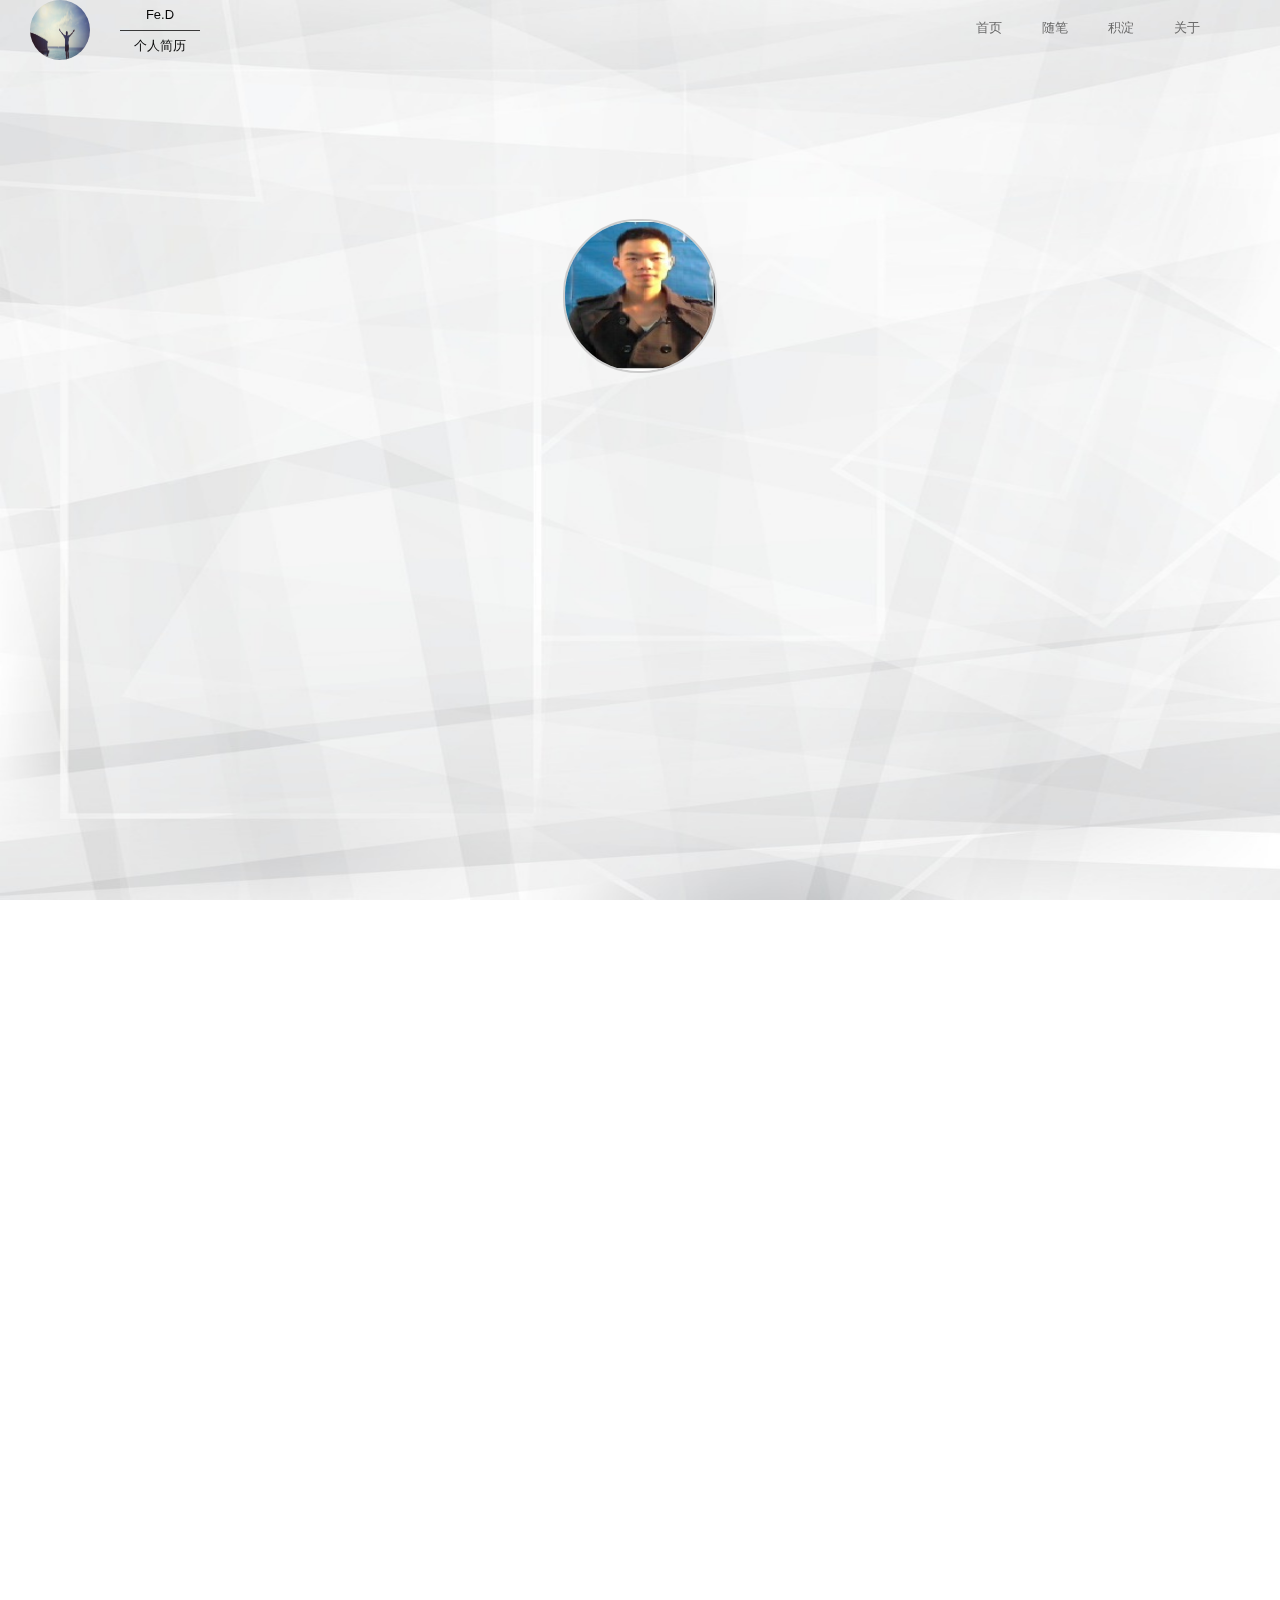
==== commit ffd5f837: "first commit" ====
--- a/resume/me.html
+++ b/resume/me.html
@@ -17,7 +17,7 @@
   <div id="logo">
     <div id="header_img"><img src="image/logo.jpg" alt="" /></div>
     <div id="header_p">
-      <p id="header_p1">DC</p>
+      <p id="header_p1">Fe.D</p>
       <p id="header_p2">个人简历</p>
     </div>
   </div>
@@ -143,7 +143,7 @@
             <li class="demo_scale">
               <div class="demo_box_content">
                 <div class="demo_box_hover">
-                  <p class="demo_box_title">DEMO:DOM编程艺术</p>
+                  <p class="demo_box_title">京东:首页</p>
                   <span class="demo_box_hover_icon">
                                         <a href="demo/mjd/mjd.html" target="_blank" class="demo_box_link">
                                             <img src="image/demo-link.png" alt="" />
@@ -156,7 +156,7 @@
             <li class="demo_scale">
               <div class="demo_box_content">
                 <div class="demo_box_hover">
-                  <p class="demo_box_title">乾程企业</p>
+                  <p class="demo_box_title">飞机大战</p>
                   <span class="demo_box_hover_icon">
 										<a href="demo\飞机大战\index.html" target="_blank" class="demo_box_link">
 											<img src="image/demo-link.png" alt="" />
@@ -169,7 +169,7 @@
             <li class="demo_scale">
               <div class="demo_box_content">
                 <div class="demo_box_hover">
-                  <p class="demo_box_title">卓煌企业</p>
+                  <p class="demo_box_title">英特尔首页</p>
                   <span class="demo_box_hover_icon">
                                     	<a href="demo\intel\index.html" target="_blank" class="demo_box_link">
 											<img src="image/demo-link.png" alt="" />
@@ -182,7 +182,7 @@
             <li class="demo_scale">
               <div class="demo_box_content">
                 <div class="demo_box_hover">
-                  <p class="demo_box_title">兰途科技</p>
+                  <p class="demo_box_title">开饭啦app</p>
                   <span class="demo_box_hover_icon">
                                     	<a href="demo\kfl\kfl.html" target="_blank" class="demo_box_link">
 											<img src="image/demo-link.png" alt="" />
@@ -210,12 +210,12 @@
           <h1>联系我</h1>
         </div>
         <div id="contact_head">
-          <div id="contact_head1">灵感 代码 梦想 未来</div>
+          <div id="contact_head1">灵感 代码 激情 梦想</div>
           <div id="contact_head2">
             <span>inspiration</span>
             <span>code</span>
+            <span>passion</span>
             <span>dream</span>
-            <span>future</span>
           </div>
         </div>
         <div id="contact_info" class="contact_scale">
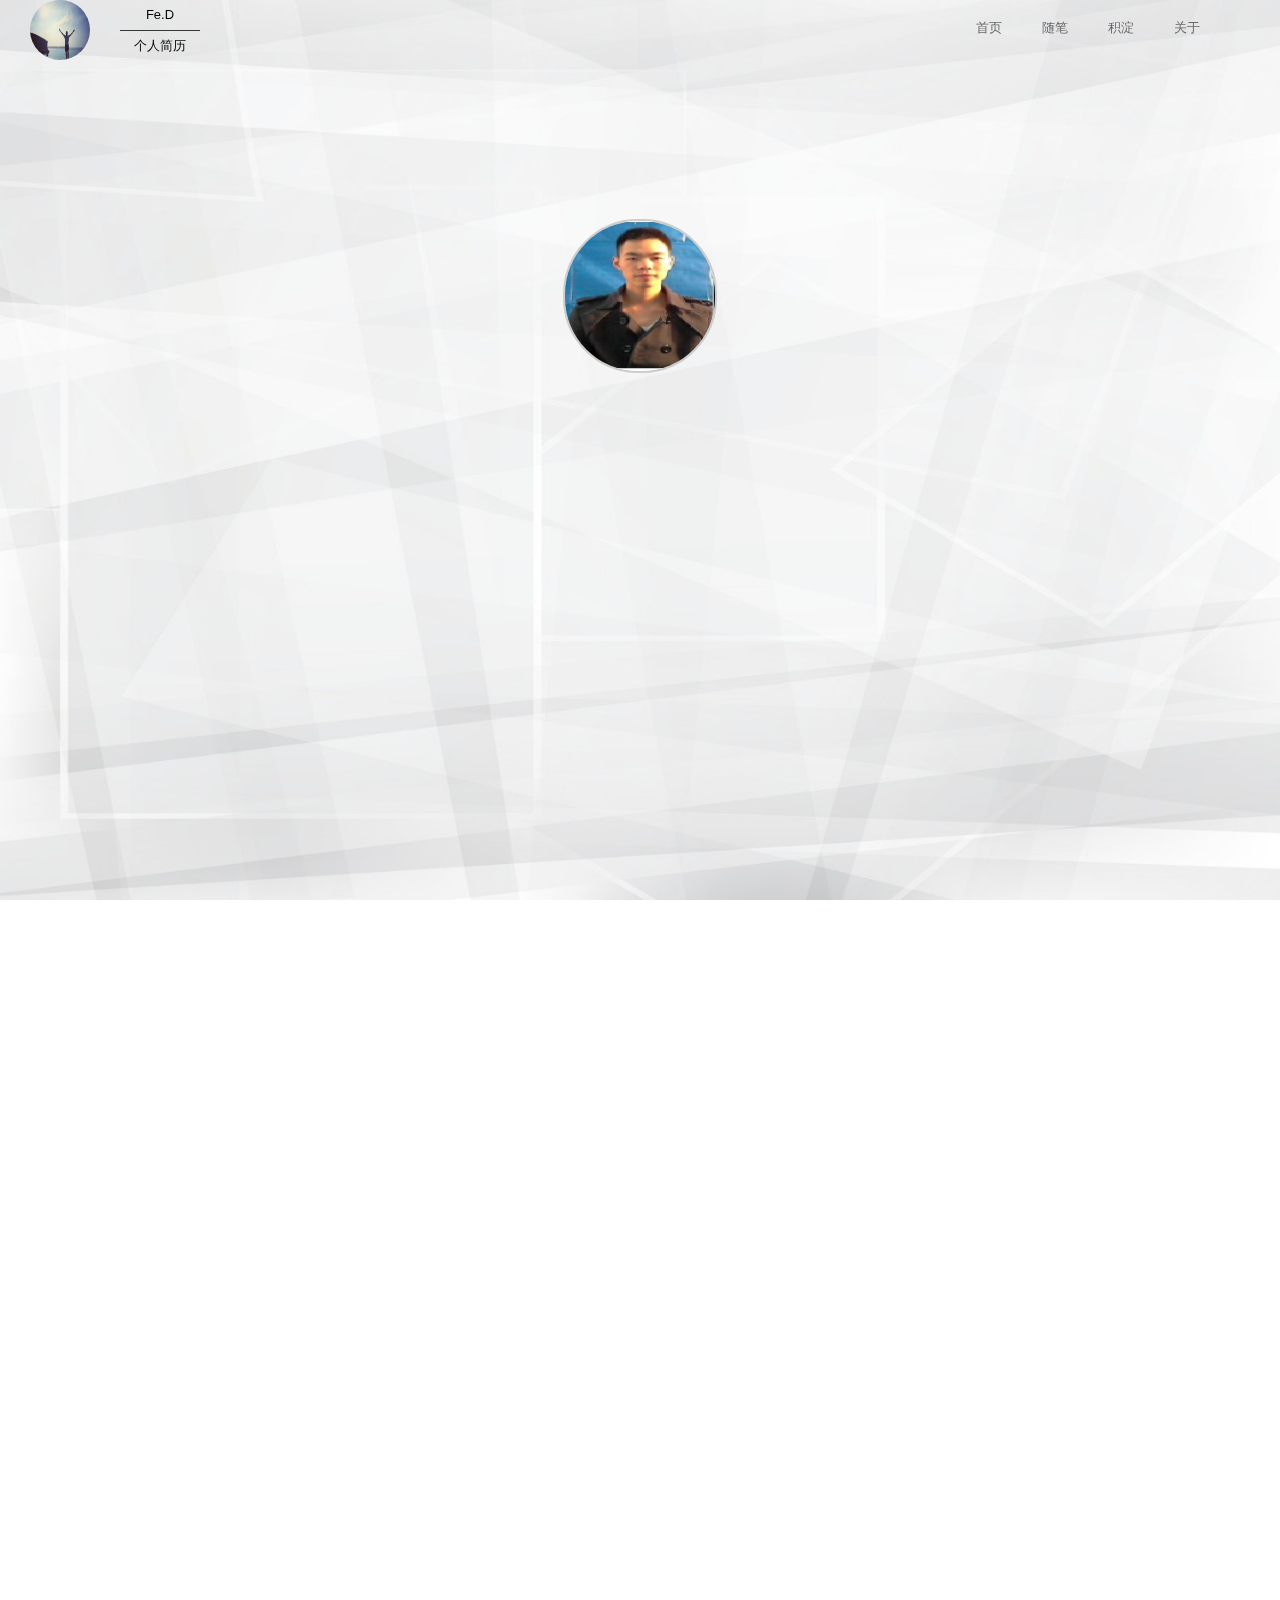
==== commit 5ae7e4ce: "first commit" ====
--- a/resume/me.html
+++ b/resume/me.html
@@ -81,7 +81,7 @@
           </div>
           <div class="about_list">
             <div class="about_list_eg" id="about_en_loc">location</div>
-            <div class="about_list_cn" id="about_cn_loc">坐标<p>深圳</p></div>
+            <div class="about_list_cn" id="about_cn_loc">坐标<p>广西</p></div>
           </div>
           <div class="about_list">
             <div class="about_list_eg" id="about_en_sta">status</div>
@@ -145,10 +145,10 @@
                 <div class="demo_box_hover">
                   <p class="demo_box_title">京东:首页</p>
                   <span class="demo_box_hover_icon">
-                                        <a href="demo/mjd/mjd.html" target="_blank" class="demo_box_link">
-                                            <img src="image/demo-link.png" alt="" />
-                                        </a>
-                                    </span>
+                     <a href="demo/mjd/mjd.html" target="_blank" class="demo_box_link">
+                       <img src="image/demo-link.png" alt="" />
+                     </a>
+                  </span>
                 </div>
                 <img src="image/demo_box1.jpg" alt="" class="demo_box_bg"/>
               </div>
@@ -171,10 +171,10 @@
                 <div class="demo_box_hover">
                   <p class="demo_box_title">英特尔首页</p>
                   <span class="demo_box_hover_icon">
-                                    	<a href="demo\intel\index.html" target="_blank" class="demo_box_link">
+                     <a href="demo\intel\index.html" target="_blank" class="demo_box_link">
 											<img src="image/demo-link.png" alt="" />
-                                        </a>
-                                    </span>
+                     </a>
+                  </span>
                 </div>
                 <img src="image/demo_box3.jpg" alt="" class="demo_box_bg"/>
               </div>
@@ -184,10 +184,10 @@
                 <div class="demo_box_hover">
                   <p class="demo_box_title">开饭啦app</p>
                   <span class="demo_box_hover_icon">
-                                    	<a href="demo\kfl\kfl.html" target="_blank" class="demo_box_link">
+                     <a href="demo\kfl\kfl.html" target="_blank" class="demo_box_link">
 											<img src="image/demo-link.png" alt="" />
-                                        </a>
-                                    </span>
+                     </a>
+                   </span>
                 </div>
                 <img src="image/demo_box4.jpg" alt="" class="demo_box_bg"/>
               </div>
